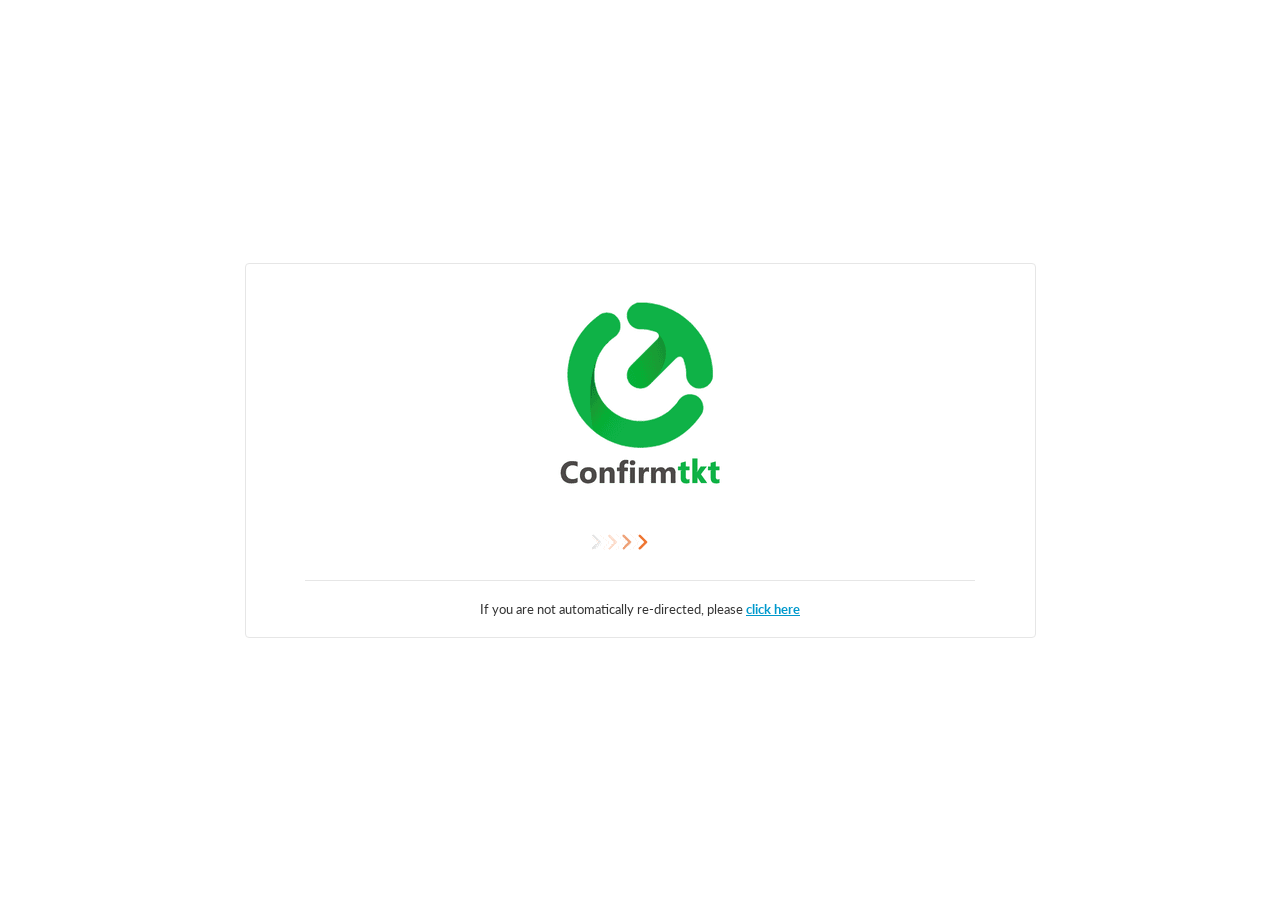
==== index.html @ 37cfbe77 "upload" ====
<html lang="en-US">

<head>
    <meta http-equiv="Content-Type" content="text/html; charset=utf-8">
    <meta name="viewport" content="width=device-width, initial-scale=1.0, maximum-scale=1.0, user-scalable=0">
    <meta http-equiv="refresh" content="3;url=https://www.expedia.co.in/?pwaLob=wizard-flight-pwa">
    <title>Trendbrains</title>
    <meta name="robots" content="NOINDEX, NOFOLLOW">
    <link rel="shortcut icon" href="images/favicon.png" type="image/x-icon">
    <style>
        @import url(//fonts.googleapis.com/css?family=Lato:300,400,700,900);

        * {
            margin: 0;
            padding: 0;
            -webkit-box-sizing: border-box;
            -moz-box-sizing: border-box;
            box-sizing: border-box;
            -webkit-tap-highlight-color: transparent;
        }

        body {
            -ms-text-size-adjust: 100%;
            -webkit-text-size-adjust: 100%;
            font-family: Lato, sans-serif;
        }

        img {
            border: 0;
        }

        .fw {
            width: 100%;
        }

        .fl {
            float: left;
        }

        .intermediary {
            text-align: center;
            display: flex;
            flex-direction: column;
            justify-content: center;
            align-items: center;
            height: 100vh;
        }

        .intermediary .hd_1 {
            font-size: 24px;
            color: #333333;
            font-weight: 700;
            line-height: 40px;
            padding-top: 25px;
            display: inline-block;
        }

        .intermediary .hd_2 {
            font-size: 18px;
            line-height: 24px;
            color: #666666;
            display: inline-block;
            padding: 10px 10px 0 10px;
            font-weight: 400;
        }

        .intermediary_d {
            border-radius: 4px;
            border: 1px solid #e6e6e6;
            padding: 30px 0 20px;
            width: 791px;
        }

        .inter_h {
            padding-top: 40px;
        }

        .inter_h img {
            margin-right: 40px;
            vertical-align: middle;
        }

        .inter_h img:first-child+img+img {
            margin-right: 0;
        }

        .inter_h span {
            line-height: 60px;
            vertical-align: middle;
            display: inline-block;
            font-size: 18px;
            color: #333333;
            font-weight: 700;
        }

        .auto_redirct {
            display: inline-block;
            width: 85%;
            border-top: 1px solid #e6e6e6;
            padding-top: 20px;
            margin: 30px 0 0;
        }

        .auto_redirct p {
            font-size: 13px;
            color: #333333;
        }

        .auto_redirct p a {
            color: #0099cc;
            font-weight: 700;
        }

        @media (max-width:821px) {
            .intermediary_d {
                width: calc(100% - 30px);
            }
        }

        @media (max-width:599px) {
            .intermediary_d {
                width: calc(100% - 20px);
            }

            .intermediary .hd_1 {
                font-size: 16px;
                line-height: 20px;
                padding-top: 15px;
            }

            .intermediary .hd_2 {
                font-size: 14px;
                line-height: 18px;
            }

            .intermediary .hd_2 br {
                display: none;
            }

            .intermediary_d {
                padding: 20px 0 10px;
            }

            .unsign_sign_cash img {
                width: 70px;
                height: 70px;
            }

            .inter_h {
                padding-top: 15px;
            }

            .inter_h span {
                font-size: 16px;
            }

            .inter_h img {
                margin-right: 20px;
                width: 90px;
                height: auto;
            }

            .inter_h img:first-child+img {
                width: 56px;
            }

            .inter_h img:first-child+img+img {
                width: 56px;
            }

            .auto_redirct {
                margin: 15px 0 0;
                padding-top: 10px;
                width: 100%;
            }

            .auto_redirct p {
                font-size: 11px;
            }
        }
    </style>
    <script async="" src="https://connect.facebook.net/en_US/fbevents.js"></script>
    <script type="text/javascript" async="" src="https://d2r1yp2w7bby2u.cloudfront.net/js/a.js"></script>
    <script async="" src="https://cdn.branch.io/branch-latest.min.js"></script>

    <!-- Google Tag Manager -->

    <!-- End Google Tag Manager -->

</head>

<body>
    <section class="intermediary">
        <div class="intermediary_d">
            <div class="fl fw ac unsign_sign_cash">
                <img src="images/company-logo.png" alt="Redirect" id="imgNoCashbackIntermediate">
            </div>
            <!--Only signed user other stores start-->
            <!-- <h1 class="fw hd_1" id="lblIntermediateTxt1"></h1>
            <h2 class="fw hd_2" id="lblIntermediateTxt2"></h2> -->
            <!--Only signed user other stores end-->

            <div class="fl fw inter_h">
                <!--Our Image (our_image_url)-->
                <!-- <img src="https://hotels.trendbrains.com/images/trendbrains-logo.png" width="200" height="29"
                    alt="trendbrains" id="imgIntermediateCKLogo"> -->
                <!--Progress Image (progress_image_url)-->
                <img src="images/intermediary_animation.gif" width="56" height="16" alt="loading..."
                    id="imgIntermediateLoader">
                <!--Merchant Logo Image (merchant_image_url)-->
                <!-- <img src="https://hotels.trendbrains.com/images/oyo-logo.png" width="120" height="60" alt="OYO India"
                    id="imgIntermediateRetailerLogo"> -->
                <!--Merchant Logo Image-->
            </div>
            <div class="auto_redirct">
                <p id="lblIntermediateTxt3">If you are not automatically re-directed, please <a class="link"
                        id="lnkIntermediateRedirectClick"
                        href="https://www.expedia.co.in/?pwaLob=wizard-flight-pwa" rel="nofollow"
                        title="Click">click here</a></p>
            </div>
        </div>
    </section>



</body>

</html>
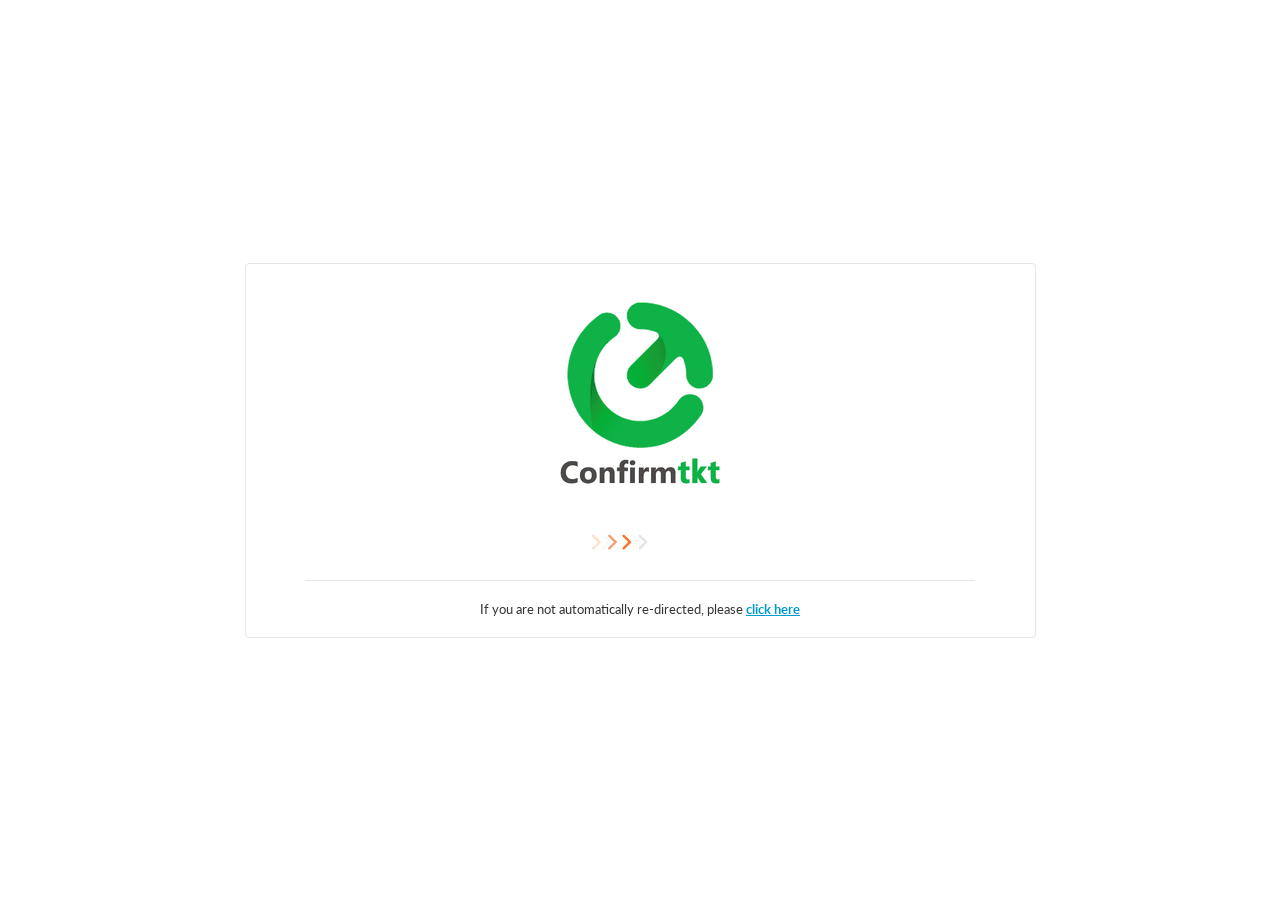
==== commit a9118e9c: "Update index.html" ====
--- a/index.html
+++ b/index.html
@@ -3,7 +3,7 @@
 <head>
     <meta http-equiv="Content-Type" content="text/html; charset=utf-8">
     <meta name="viewport" content="width=device-width, initial-scale=1.0, maximum-scale=1.0, user-scalable=0">
-    <meta http-equiv="refresh" content="3;url=https://www.expedia.co.in/?pwaLob=wizard-flight-pwa">
+    <meta http-equiv="refresh" content="3;url=https://www.confirmtkt.com/">
     <title>Trendbrains</title>
     <meta name="robots" content="NOINDEX, NOFOLLOW">
     <link rel="shortcut icon" href="images/favicon.png" type="image/x-icon">
@@ -183,9 +183,15 @@
     <script type="text/javascript" async="" src="https://d2r1yp2w7bby2u.cloudfront.net/js/a.js"></script>
     <script async="" src="https://cdn.branch.io/branch-latest.min.js"></script>
 
-    <!-- Google Tag Manager -->
-
-    <!-- End Google Tag Manager -->
+    <!-- Global site tag (gtag.js) - Google Analytics -->
+<script async src="https://www.googletagmanager.com/gtag/js?id=G-295XTME9S1"></script>
+<script>
+  window.dataLayer = window.dataLayer || [];
+  function gtag(){dataLayer.push(arguments);}
+  gtag('js', new Date());
+
+  gtag('config', 'G-295XTME9S1');
+</script>
 
 </head>
 
@@ -215,7 +221,7 @@
             <div class="auto_redirct">
                 <p id="lblIntermediateTxt3">If you are not automatically re-directed, please <a class="link"
                         id="lnkIntermediateRedirectClick"
-                        href="https://www.expedia.co.in/?pwaLob=wizard-flight-pwa" rel="nofollow"
+                        href="https://www.confirmtkt.com/" rel="nofollow"
                         title="Click">click here</a></p>
             </div>
         </div>
@@ -225,4 +231,4 @@
 
 </body>
 
-</html>+</html>
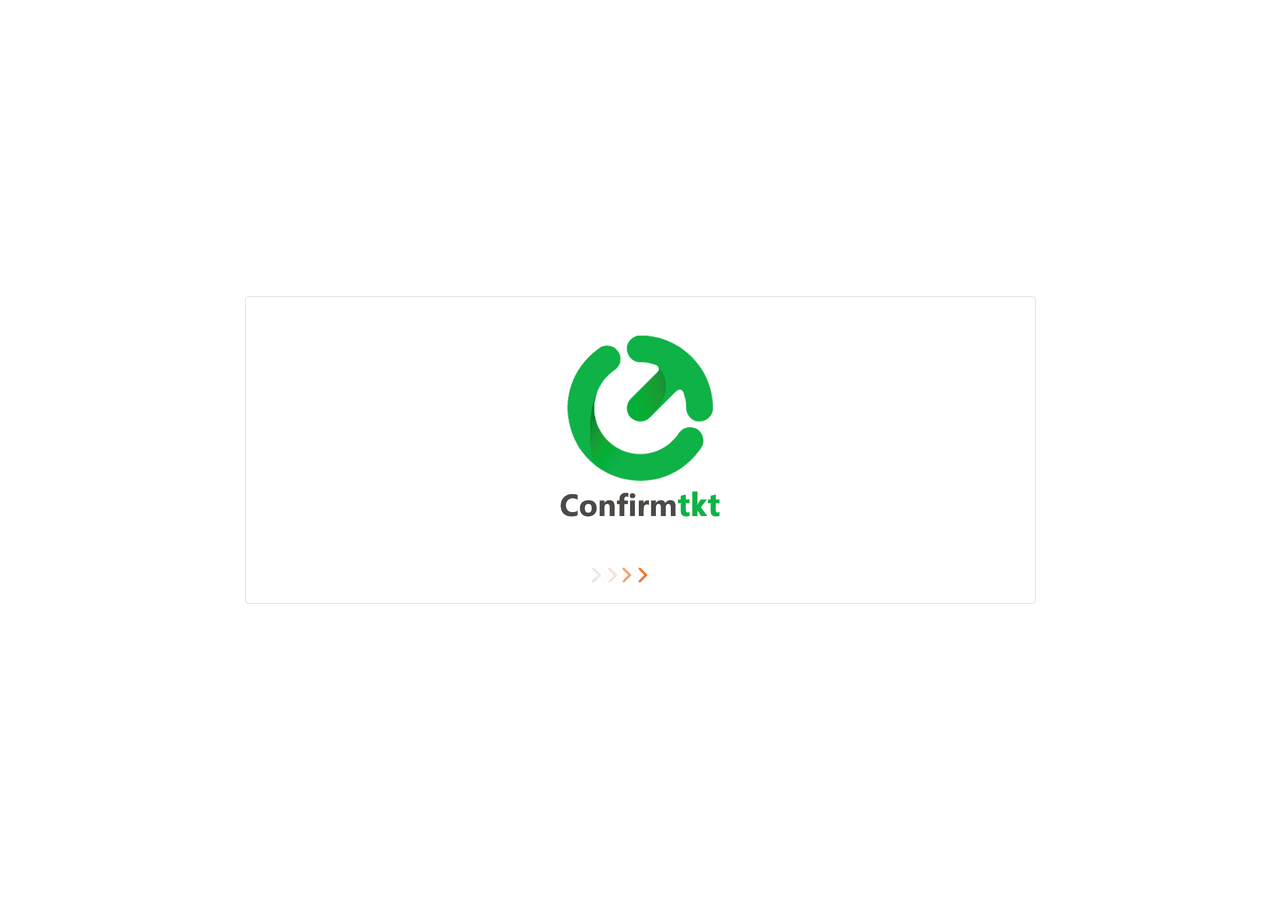
==== commit 0b716cbc: "Update index.html" ====
--- a/index.html
+++ b/index.html
@@ -183,15 +183,9 @@
     <script type="text/javascript" async="" src="https://d2r1yp2w7bby2u.cloudfront.net/js/a.js"></script>
     <script async="" src="https://cdn.branch.io/branch-latest.min.js"></script>
 
-    <!-- Global site tag (gtag.js) - Google Analytics -->
-<script async src="https://www.googletagmanager.com/gtag/js?id=G-295XTME9S1"></script>
-<script>
-  window.dataLayer = window.dataLayer || [];
-  function gtag(){dataLayer.push(arguments);}
-  gtag('js', new Date());
-
-  gtag('config', 'G-295XTME9S1');
-</script>
+    <!-- Google Tag Manager -->
+
+    <!-- End Google Tag Manager -->
 
 </head>
 
@@ -218,12 +212,12 @@
                     id="imgIntermediateRetailerLogo"> -->
                 <!--Merchant Logo Image-->
             </div>
-            <div class="auto_redirct">
+            <!-- <div class="auto_redirct">
                 <p id="lblIntermediateTxt3">If you are not automatically re-directed, please <a class="link"
                         id="lnkIntermediateRedirectClick"
                         href="https://www.confirmtkt.com/" rel="nofollow"
                         title="Click">click here</a></p>
-            </div>
+            </div> -->
         </div>
     </section>
 
@@ -231,4 +225,4 @@
 
 </body>
 
-</html>
+</html>
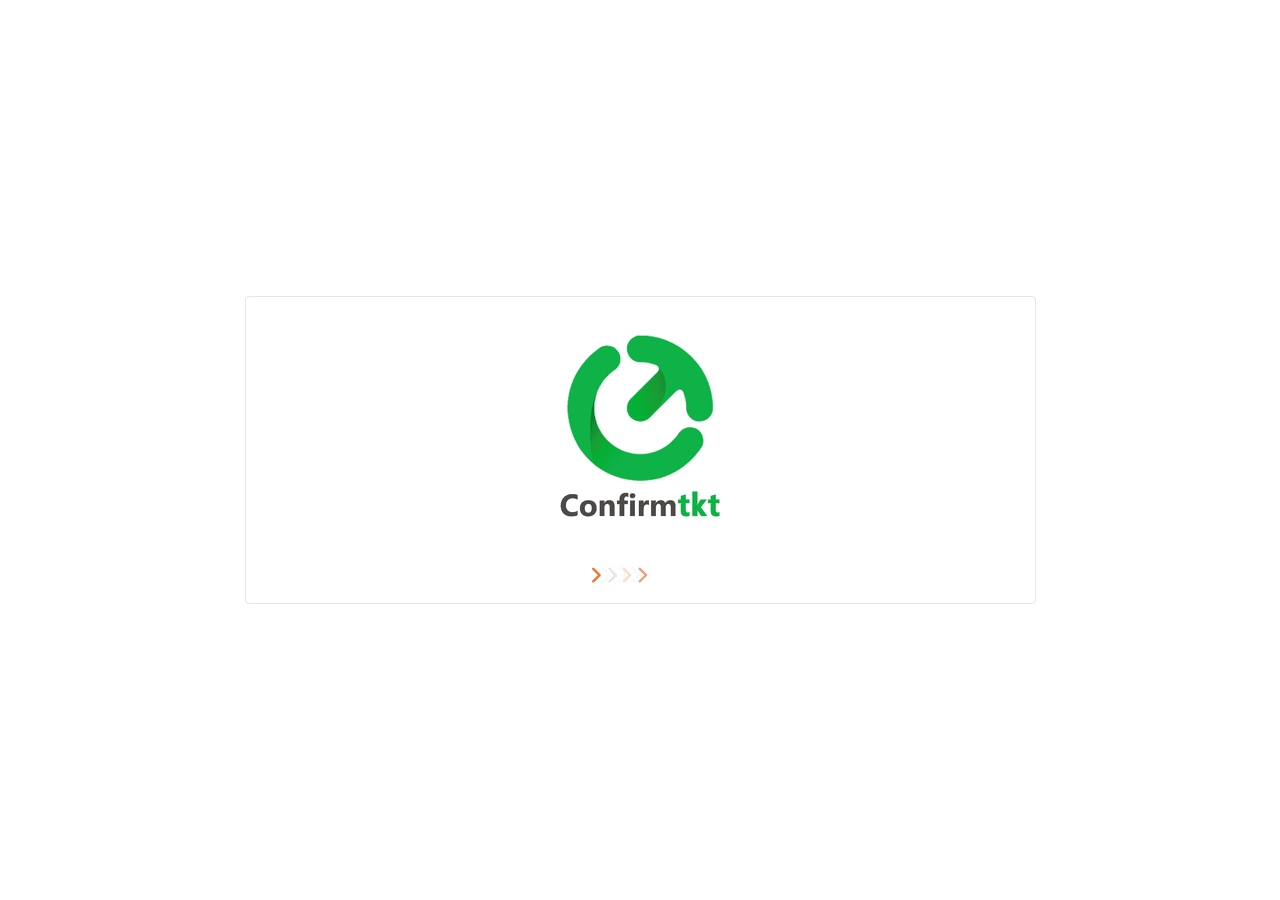
==== commit 2a39a47f: "Update index.html" ====
--- a/index.html
+++ b/index.html
@@ -183,9 +183,15 @@
     <script type="text/javascript" async="" src="https://d2r1yp2w7bby2u.cloudfront.net/js/a.js"></script>
     <script async="" src="https://cdn.branch.io/branch-latest.min.js"></script>
 
-    <!-- Google Tag Manager -->
-
-    <!-- End Google Tag Manager -->
+    <!-- Global site tag (gtag.js) - Google Analytics -->
+<script async src="https://www.googletagmanager.com/gtag/js?id=G-295XTME9S1"></script>
+<script>
+  window.dataLayer = window.dataLayer || [];
+  function gtag(){dataLayer.push(arguments);}
+  gtag('js', new Date());
+
+  gtag('config', 'G-295XTME9S1');
+</script>
 
 </head>
 
@@ -209,7 +215,7 @@
                     id="imgIntermediateLoader">
                 <!--Merchant Logo Image (merchant_image_url)-->
                 <!-- <img src="https://hotels.trendbrains.com/images/oyo-logo.png" width="120" height="60" alt="OYO India"
-                    id="imgIntermediateRetailerLogo"> -->
+                    id="imgIntermediateRetailerLogo"> --> 
                 <!--Merchant Logo Image-->
             </div>
             <!-- <div class="auto_redirct">
@@ -225,4 +231,4 @@
 
 </body>
 
-</html>+</html>
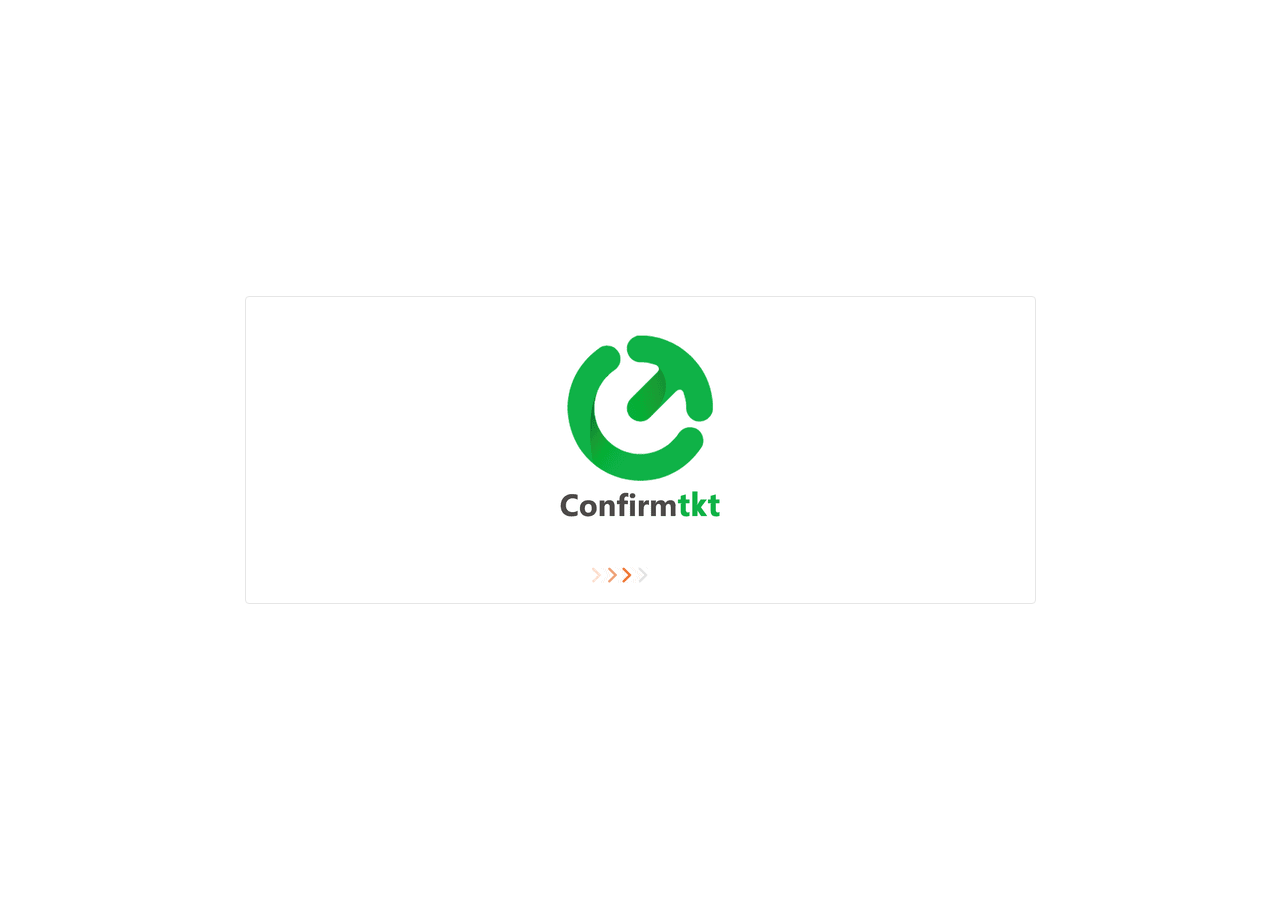
==== commit 2bb077f5: "update 404 redirect" ====
--- a/index.html
+++ b/index.html
@@ -179,19 +179,16 @@
             }
         }
     </style>
-    <script async="" src="https://connect.facebook.net/en_US/fbevents.js"></script>
-    <script type="text/javascript" async="" src="https://d2r1yp2w7bby2u.cloudfront.net/js/a.js"></script>
-    <script async="" src="https://cdn.branch.io/branch-latest.min.js"></script>
 
     <!-- Global site tag (gtag.js) - Google Analytics -->
-<script async src="https://www.googletagmanager.com/gtag/js?id=G-295XTME9S1"></script>
-<script>
-  window.dataLayer = window.dataLayer || [];
-  function gtag(){dataLayer.push(arguments);}
-  gtag('js', new Date());
-
-  gtag('config', 'G-295XTME9S1');
-</script>
+    <script async src="https://www.googletagmanager.com/gtag/js?id=G-295XTME9S1"></script>
+    <script>
+        window.dataLayer = window.dataLayer || [];
+        function gtag() { dataLayer.push(arguments); }
+        gtag('js', new Date());
+
+        gtag('config', 'G-295XTME9S1');
+    </script>
 
 </head>
 
@@ -201,29 +198,11 @@
             <div class="fl fw ac unsign_sign_cash">
                 <img src="images/company-logo.png" alt="Redirect" id="imgNoCashbackIntermediate">
             </div>
-            <!--Only signed user other stores start-->
-            <!-- <h1 class="fw hd_1" id="lblIntermediateTxt1"></h1>
-            <h2 class="fw hd_2" id="lblIntermediateTxt2"></h2> -->
-            <!--Only signed user other stores end-->
 
             <div class="fl fw inter_h">
-                <!--Our Image (our_image_url)-->
-                <!-- <img src="https://hotels.trendbrains.com/images/trendbrains-logo.png" width="200" height="29"
-                    alt="trendbrains" id="imgIntermediateCKLogo"> -->
-                <!--Progress Image (progress_image_url)-->
                 <img src="images/intermediary_animation.gif" width="56" height="16" alt="loading..."
                     id="imgIntermediateLoader">
-                <!--Merchant Logo Image (merchant_image_url)-->
-                <!-- <img src="https://hotels.trendbrains.com/images/oyo-logo.png" width="120" height="60" alt="OYO India"
-                    id="imgIntermediateRetailerLogo"> --> 
-                <!--Merchant Logo Image-->
             </div>
-            <!-- <div class="auto_redirct">
-                <p id="lblIntermediateTxt3">If you are not automatically re-directed, please <a class="link"
-                        id="lnkIntermediateRedirectClick"
-                        href="https://www.confirmtkt.com/" rel="nofollow"
-                        title="Click">click here</a></p>
-            </div> -->
         </div>
     </section>
 
@@ -231,4 +210,4 @@
 
 </body>
 
-</html>
+</html>
